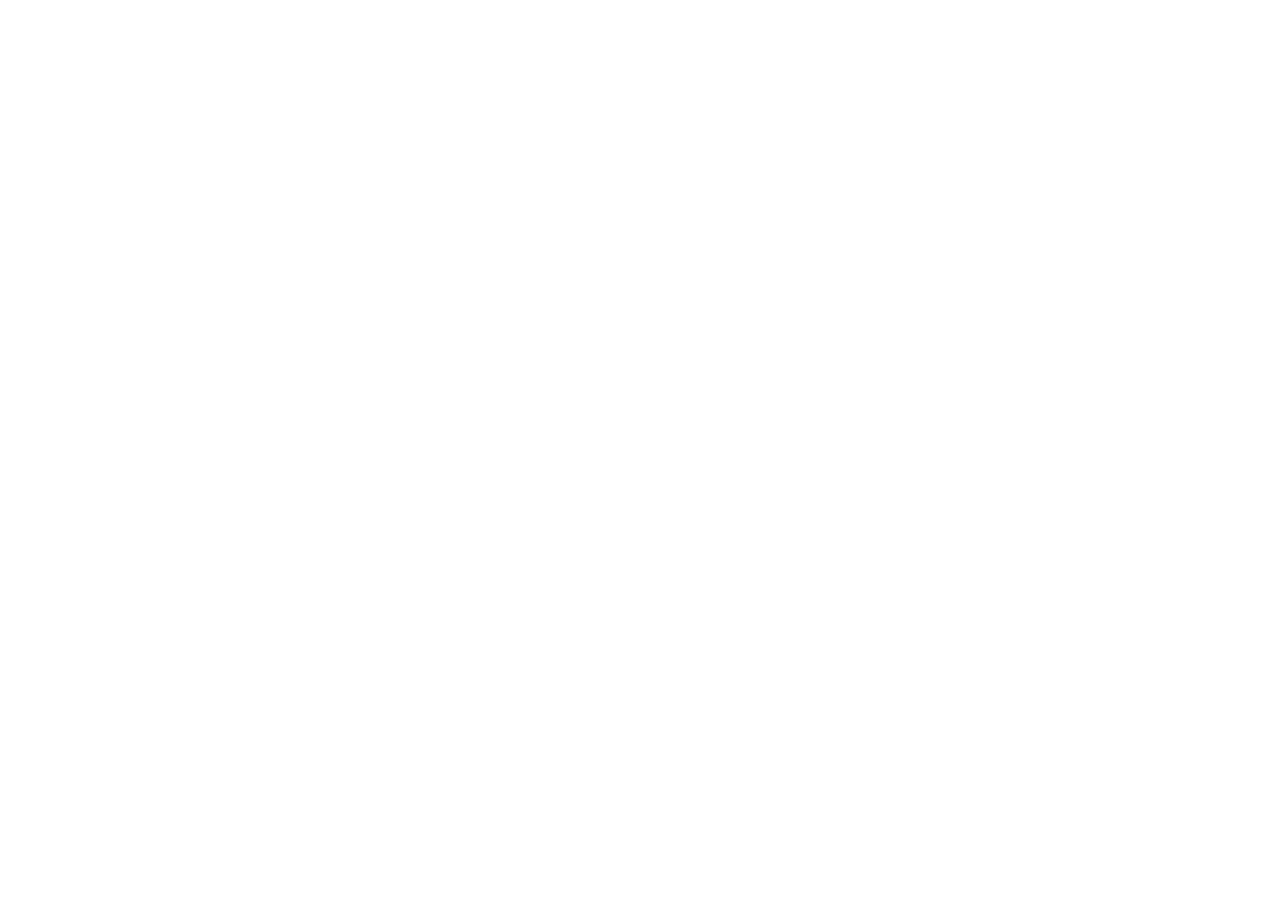
==== hw1/projectX/index.html @ 5f8a8ffc "index creating html" ====
<!DOCTYPE html>
<html lang="en">
<head>
    <meta charset="UTF-8">
    <meta http-equiv="X-UA-Compatible" content="IE=edge">
    <meta name="viewport" content="width=device-width, initial-scale=1.0">
    <title>Document</title>
</head>
<body>
    
</body>
</html>
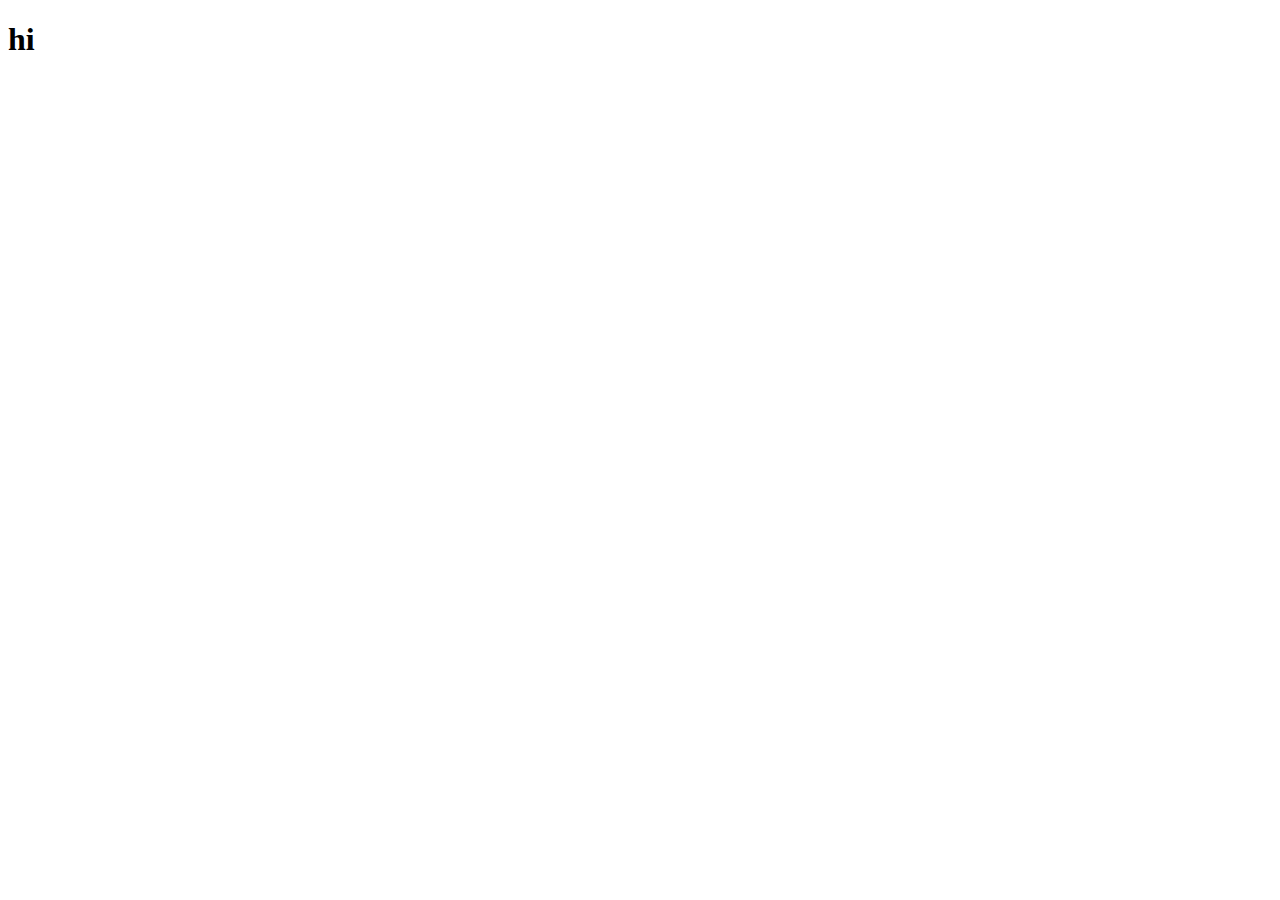
==== commit 0bc0f1a3: "editing index projectX" ====
--- a/hw1/projectX/index.html
+++ b/hw1/projectX/index.html
@@ -7,6 +7,6 @@
     <title>Document</title>
 </head>
 <body>
-    
+    <h1>hi</h1>
 </body>
 </html>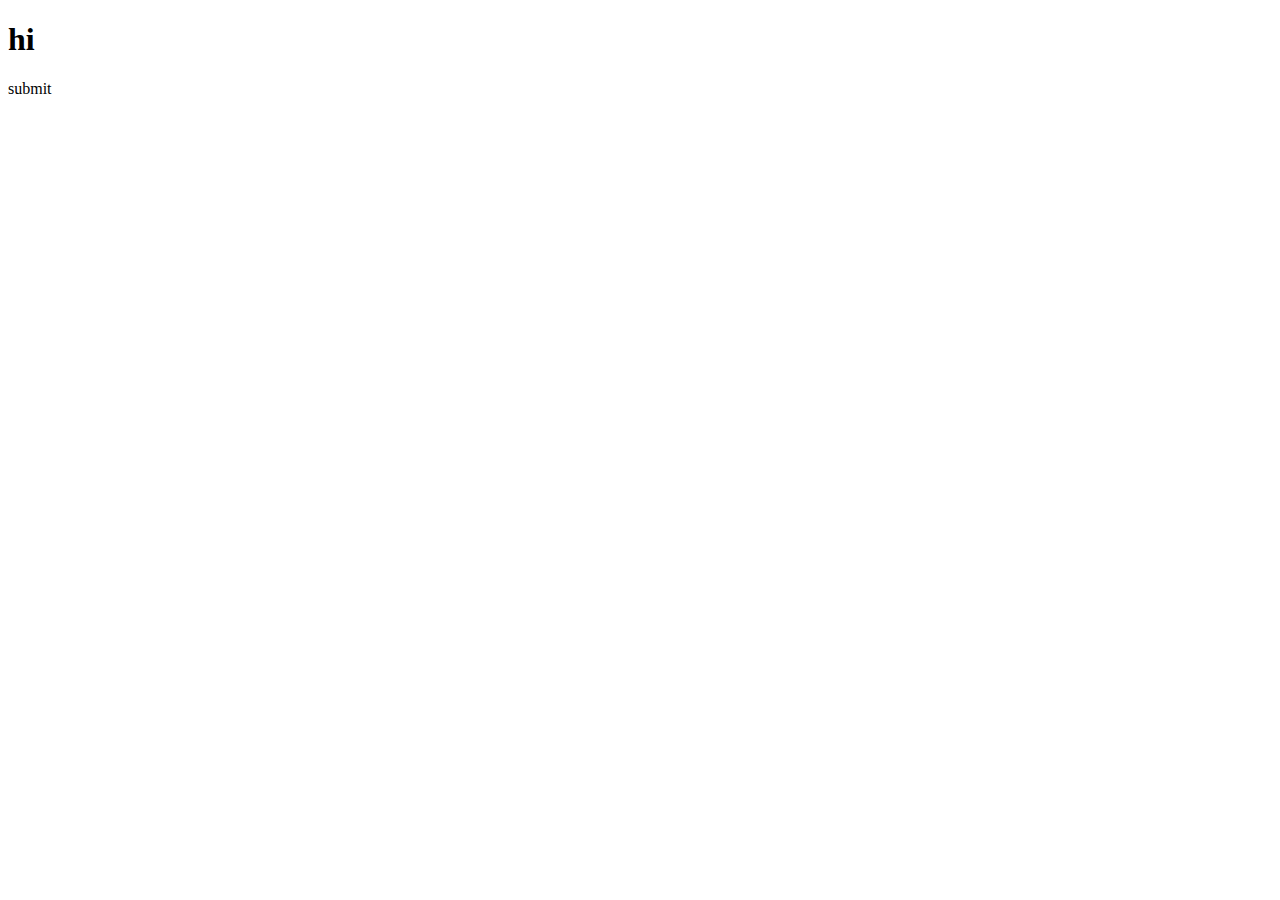
==== commit 2cab7935: "v1" ====
--- a/hw1/projectX/index.html
+++ b/hw1/projectX/index.html
@@ -8,5 +8,6 @@
 </head>
 <body>
     <h1>hi</h1>
+    <a>submit</a>
 </body>
 </html>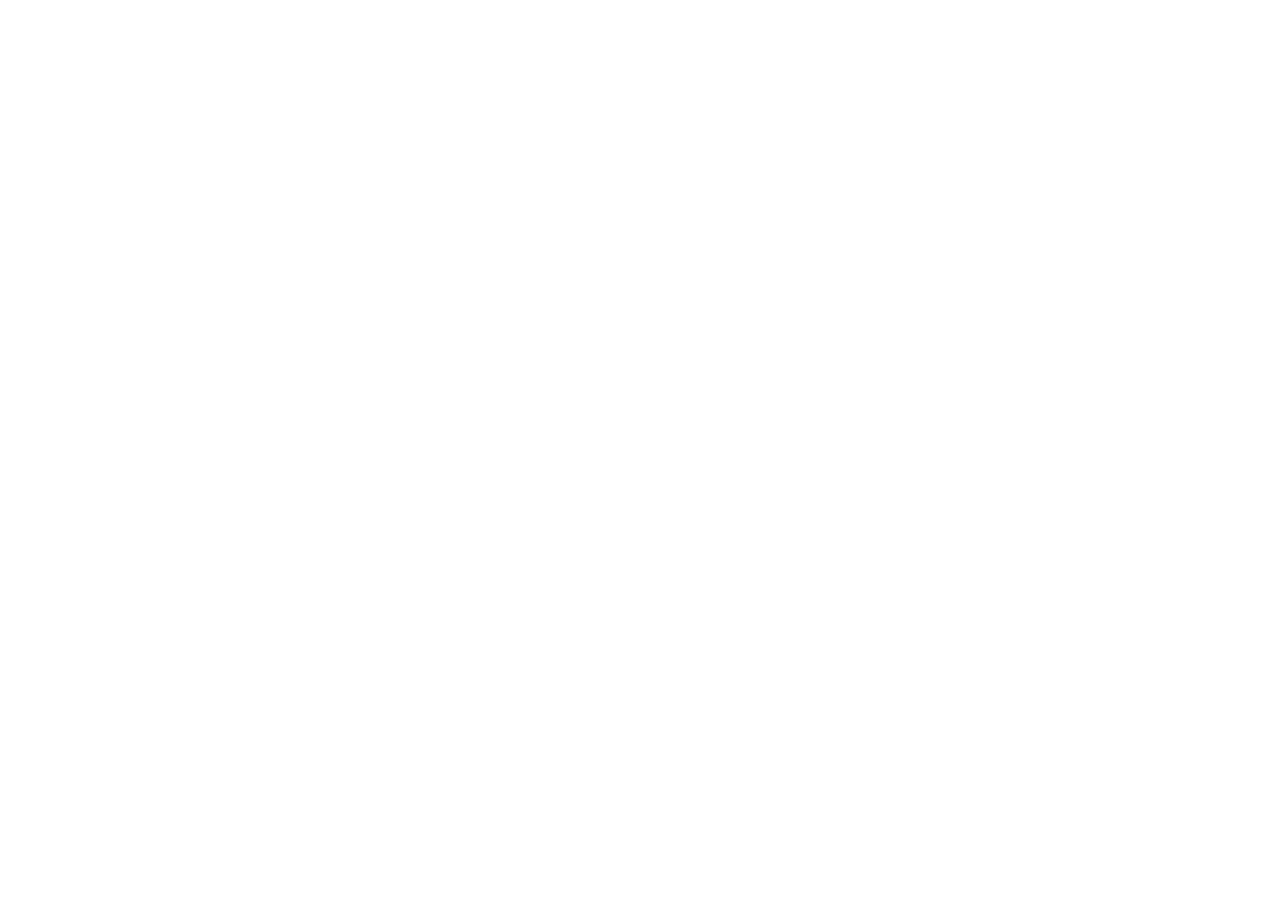
==== commit 52525aed: "add p tag to the index" ====
--- a/hw1/projectX/index.html
+++ b/hw1/projectX/index.html
@@ -7,7 +7,6 @@
     <title>Document</title>
 </head>
 <body>
-    <h1>hi</h1>
-    <a>submit</a>
+    <p></p>
 </body>
 </html>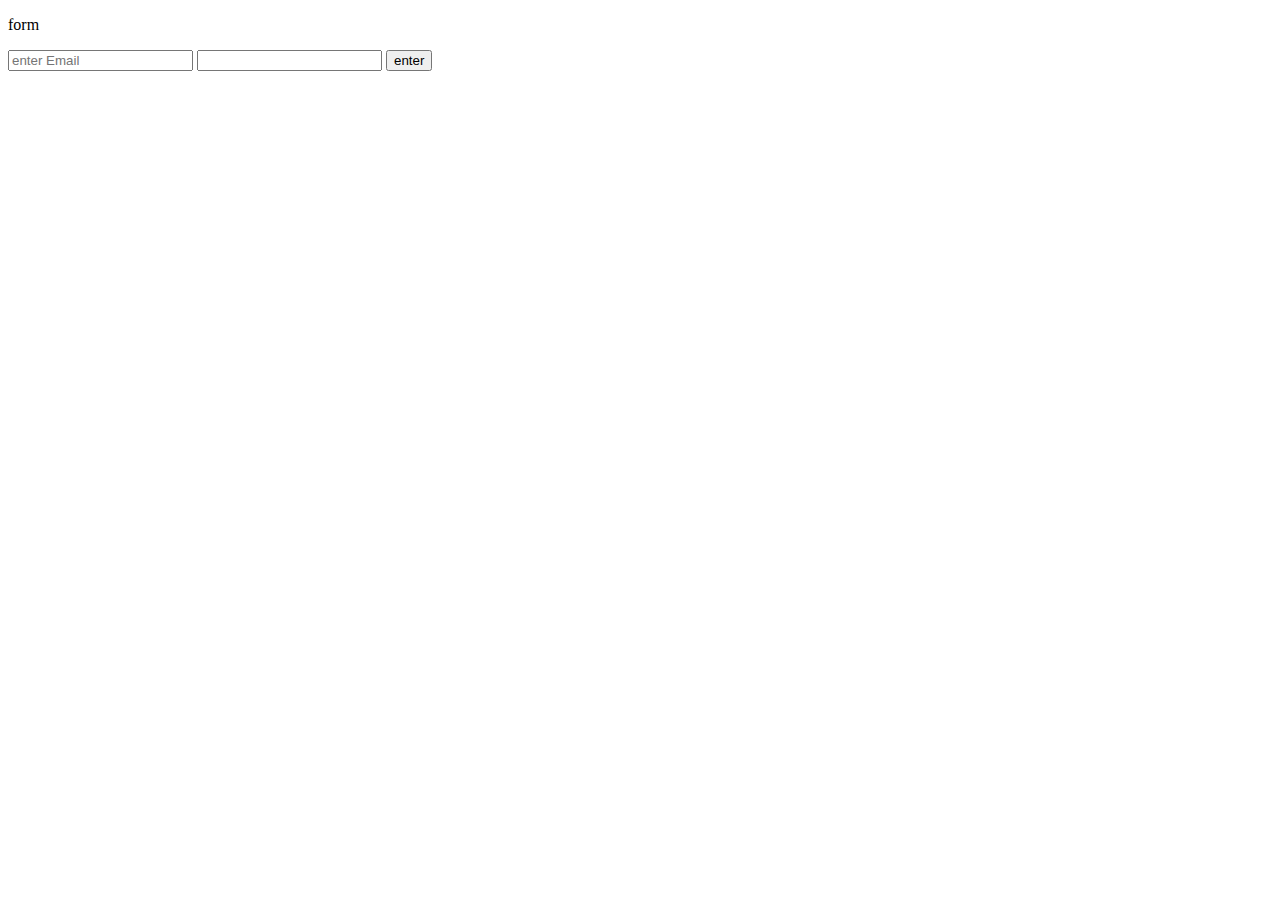
==== commit 0643da91: "adding form" ====
--- a/hw1/projectX/index.html
+++ b/hw1/projectX/index.html
@@ -7,6 +7,11 @@
     <title>Document</title>
 </head>
 <body>
-    <p></p>
+    <p>form</p>
+    <form>
+        <input type="email" placeholder="enter Email" name="email">
+        <input type="password" name="password">
+        <button>enter</button>
+    </form>
 </body>
 </html>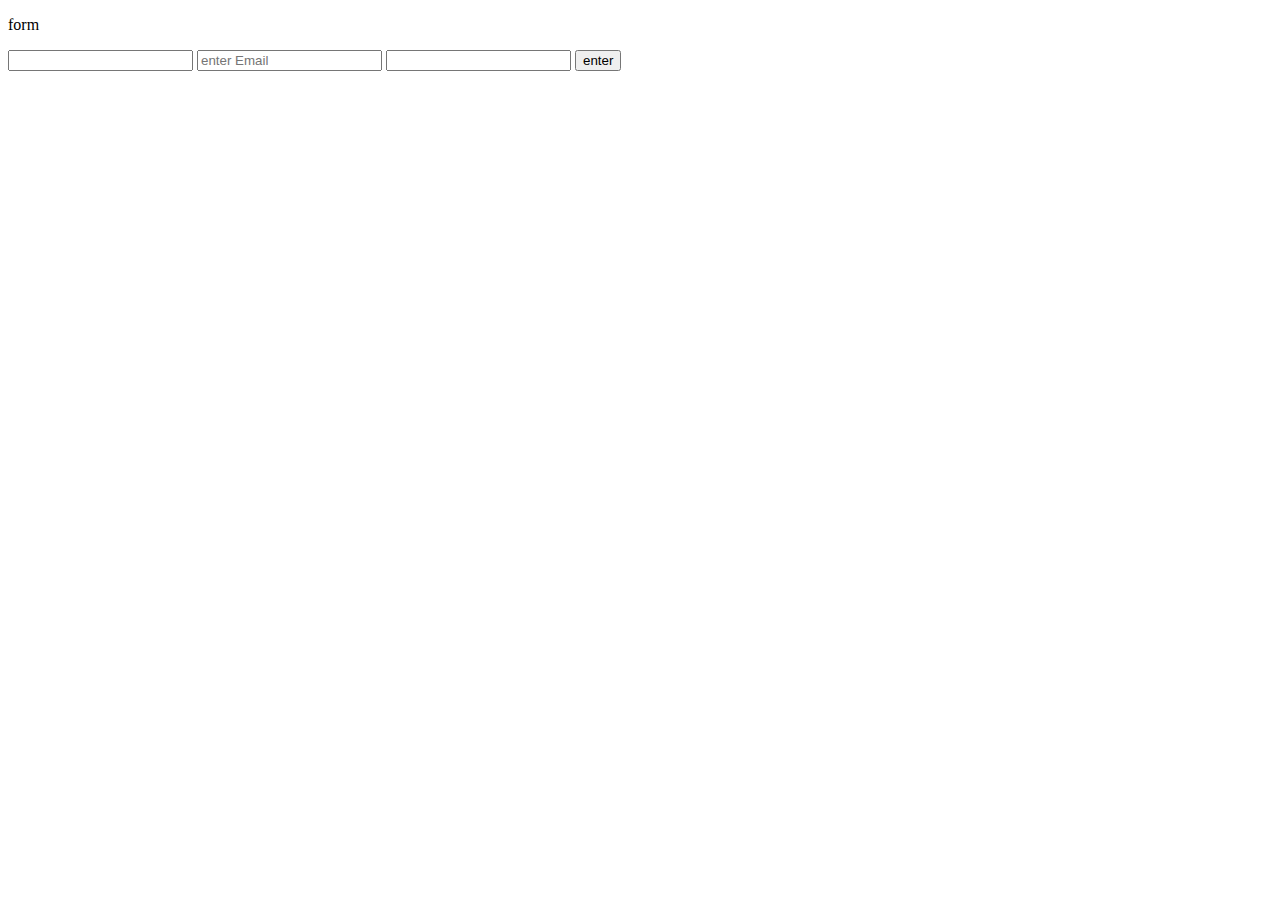
==== commit 5534a114: "adding form number input named num" ====
--- a/hw1/projectX/index.html
+++ b/hw1/projectX/index.html
@@ -9,6 +9,7 @@
 <body>
     <p>form</p>
     <form>
+        <input type="number" name="num">
         <input type="email" placeholder="enter Email" name="email">
         <input type="password" name="password">
         <button>enter</button>
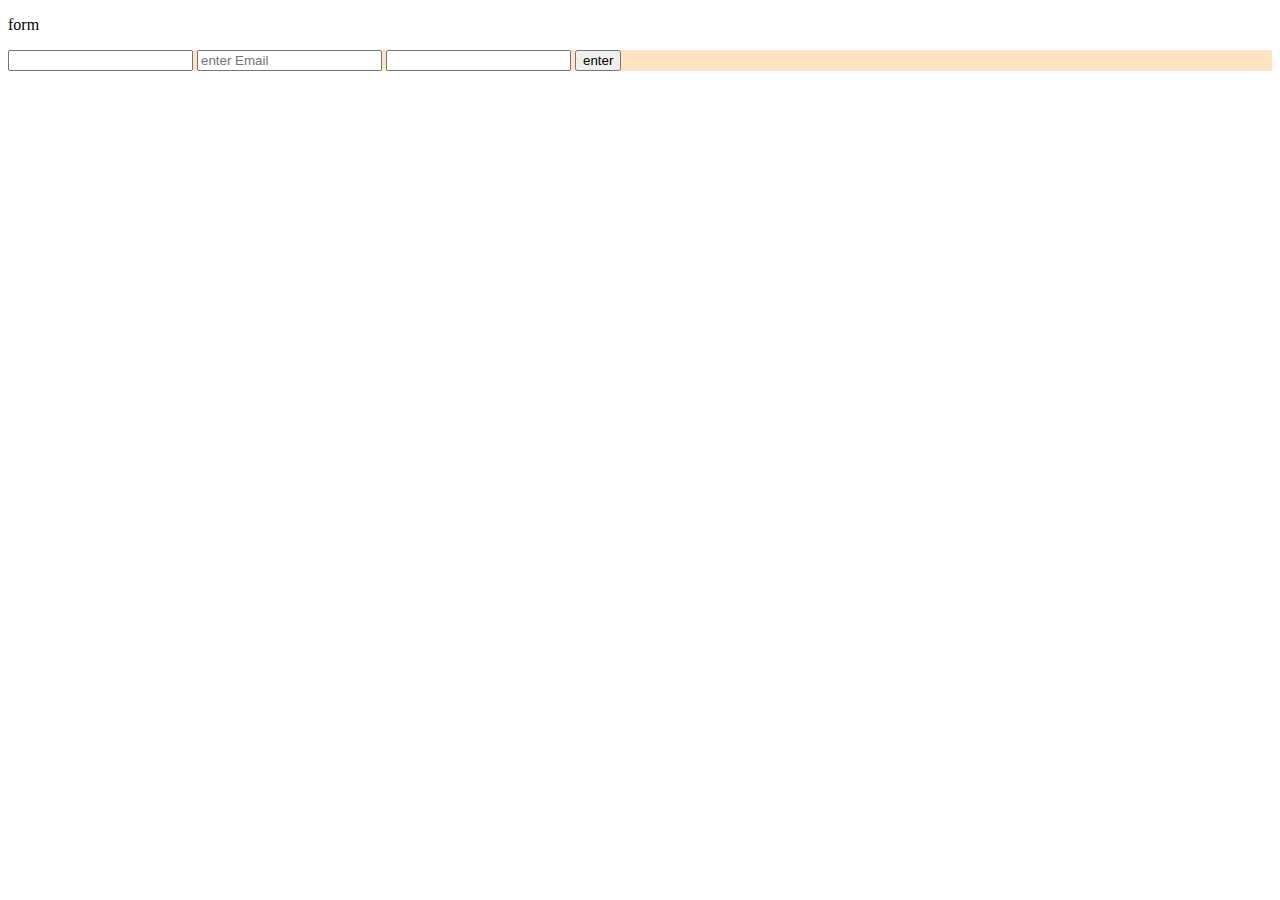
==== commit 267ecdf8: "paly" ====
--- a/hw1/projectX/index.html
+++ b/hw1/projectX/index.html
@@ -2,13 +2,15 @@
 <html lang="en">
 <head>
     <meta charset="UTF-8">
-    <meta http-equiv="X-UA-Compatible" content="IE=edge">
+    
     <meta name="viewport" content="width=device-width, initial-scale=1.0">
-    <title>Document</title>
+    <link rel="stylesheet" href="./rec/mystyle.css">
+    
+    <title>home</title>
 </head>
 <body>
     <p>form</p>
-    <form>
+    <form id="form">
         <input type="number" name="num">
         <input type="email" placeholder="enter Email" name="email">
         <input type="password" name="password">
--- a/hw1/projectX/rec/mystyle.css
+++ b/hw1/projectX/rec/mystyle.css
@@ -0,0 +1,8 @@
+#form {
+    display: felx;
+    flex-direction: column;
+    justify-content: center;
+    align-content: center;
+    background-color: bisque;
+    
+}